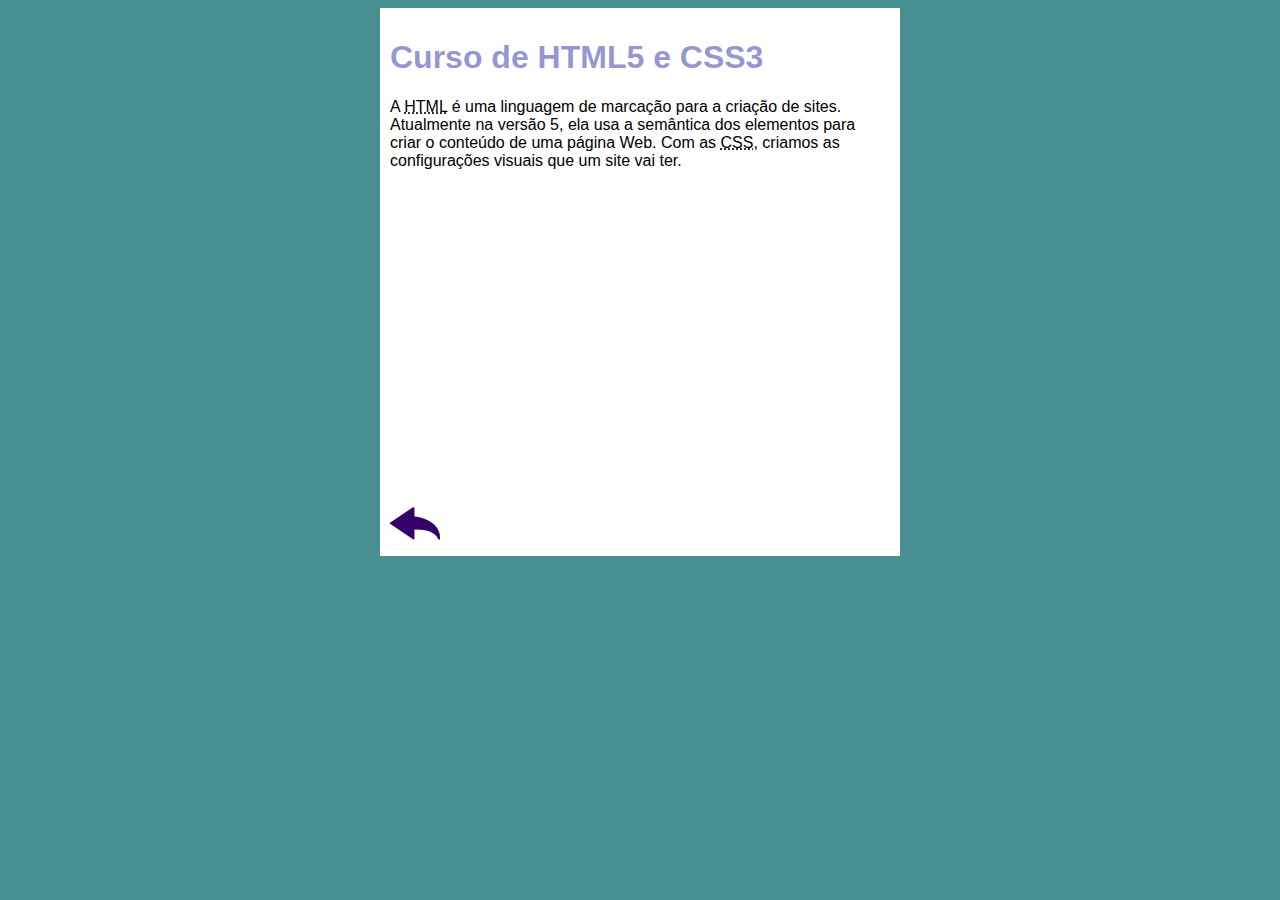
==== curso-html.html @ 221d9124 "Criei uma Branch" ====
<!DOCTYPE html>
<html lang="pt-br">

<head>
    <meta charset="UTF-8">
    <meta name="viewport" content="width=device-width, initial-scale=1.0">
    <title>Curso de HTML</title>
    <link rel="stylesheet" href="estilos/style.css">
</head>

<body>
    <main>
        <header>
            <h1>Curso de HTML5 e CSS3</h1>
        </header>
        <article>
            <p>A <abbr title="HyperText Markup Language">HTML</abbr> é uma linguagem de marcação para a criação de sites. Atualmente na versão 5, ela usa a semântica dos elementos para criar o conteúdo de uma página Web. Com as <abbr title="Cascading Style Sheets">CSS</abbr>,
                criamos as configurações visuais que um site vai ter.</p>

            <iframe width="560" height="315" src="https://www.youtube.com/embed/riSVzwlSnhw" frameborder="0" allow="accelerometer; autoplay; clipboard-write; encrypted-media; gyroscope; picture-in-picture" allowfullscreen></iframe>

            <a href="Index.html"><img src="imagens/btn-back.png" alt=""></a>

        </article>
    </main>
</body>

</html>
---- estilos/style.css ----
* {
    font-family: Arial, Helvetica, sans-serif;
    font-size: 16px;
}

body {
    background-color: rgb(73, 144, 146);
}

main {
    background-color: white;
    width: 500px;
    margin: auto;
    padding: 10px;
}

h1 {
    font-size: 2em;
    color: rgba(70, 70, 175, 0.582);
}

h2 {
    font-size: 1.5em;
    color: rgba(70, 70, 175, 0.582);
}

img.lado {
    float: right;
}

a {
    text-decoration: none;
    font-weight: bold;
    color: rgba(70, 70, 175, 0.582);
}

a:hover {
    text-decoration: underline;
    color: rgba(70, 70, 175, 0.582);
}
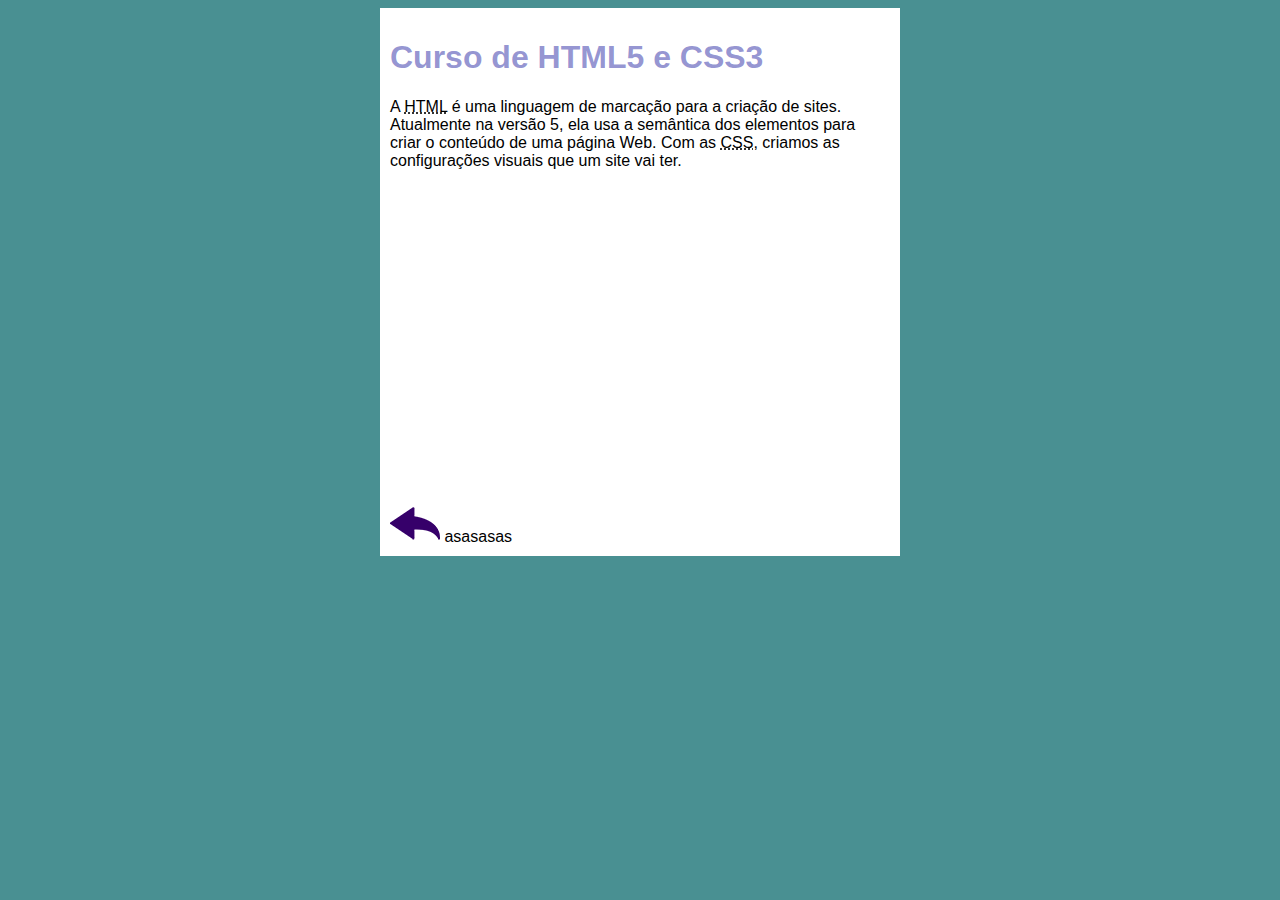
==== commit ed9903b9: "Update curso-html.html" ====
--- a/curso-html.html
+++ b/curso-html.html
@@ -20,7 +20,7 @@
             <iframe width="560" height="315" src="https://www.youtube.com/embed/riSVzwlSnhw" frameborder="0" allow="accelerometer; autoplay; clipboard-write; encrypted-media; gyroscope; picture-in-picture" allowfullscreen></iframe>
 
             <a href="Index.html"><img src="imagens/btn-back.png" alt=""></a>
-
+            asasasas
         </article>
     </main>
 </body>
